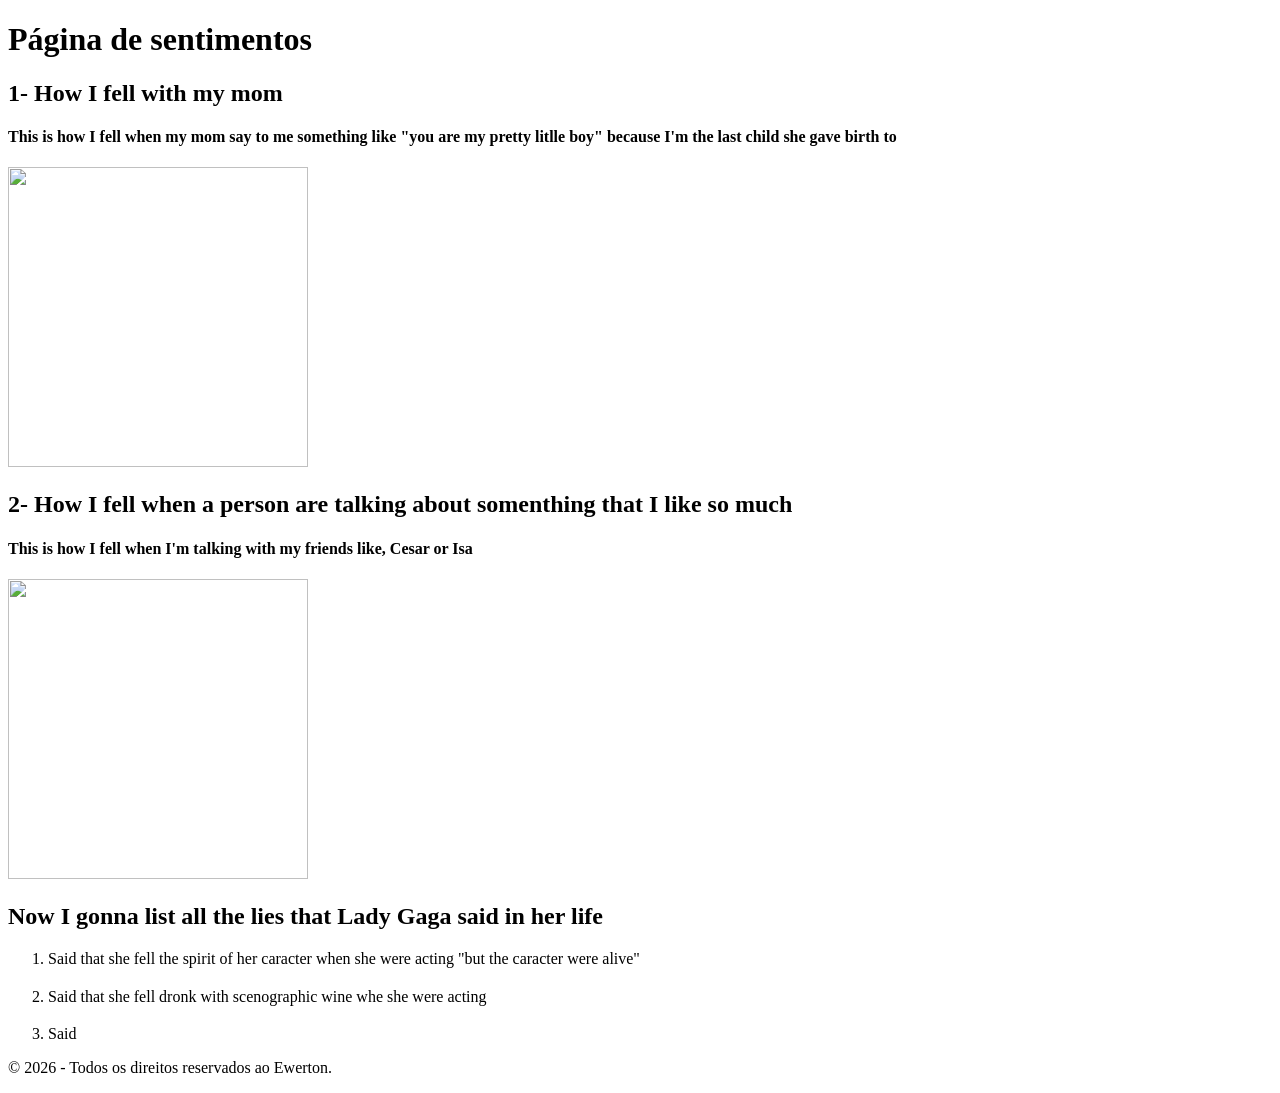
==== index.html @ 4996fc56 "Add files via upload" ====
<!DOCTYPE html>
<html lang="en">
<head>
    <meta charset="UTF-8">
    <meta name="viewport" content="width=<device-width>, initial-scale=1.0">
    <title>Pagina programação web 1</title>
</head>
<body>
    <header>
       <h1>Página de sentimentos</h1> 
    </header>
    <main>
        <aside>
            <h2>1- How I fell with my mom </h2> 
            <h4>This is how I fell when my mom say to me something like "you are my pretty litlle boy" because I'm the last child she gave birth to</h4> 
        </aside>
        <img src="img/cachorrochupetao.jpg" width="300" height="300" >
        <div></div>
        <aside>
            <h2> 2- How I fell when a person are talking about somenthing that I like so much</h2> 
            <h4>This is how I fell when I'm talking with my friends like, Cesar or Isa </h4>
        </aside>
        <img src="img/sillycatglasses.jpg"width="300" height="300" >
        <aside>
            <h2> Now I gonna list all the lies that Lady Gaga said in her life</h2>
                <ol> 
                    <li>Said that she fell the spirit of her caracter when she were acting "but the caracter were alive"</li>
                    <h1></h1>
                    <li>Said that she fell dronk with scenographic wine whe she were acting </li>
                    <h1></h1>
                    <li>Said </li>
                    </ol>
        </aside>
    </main>
    <footer>
<p>&copy 2026 - Todos os direitos reservados ao Ewerton.</p>
</footer>
</body>
</html>
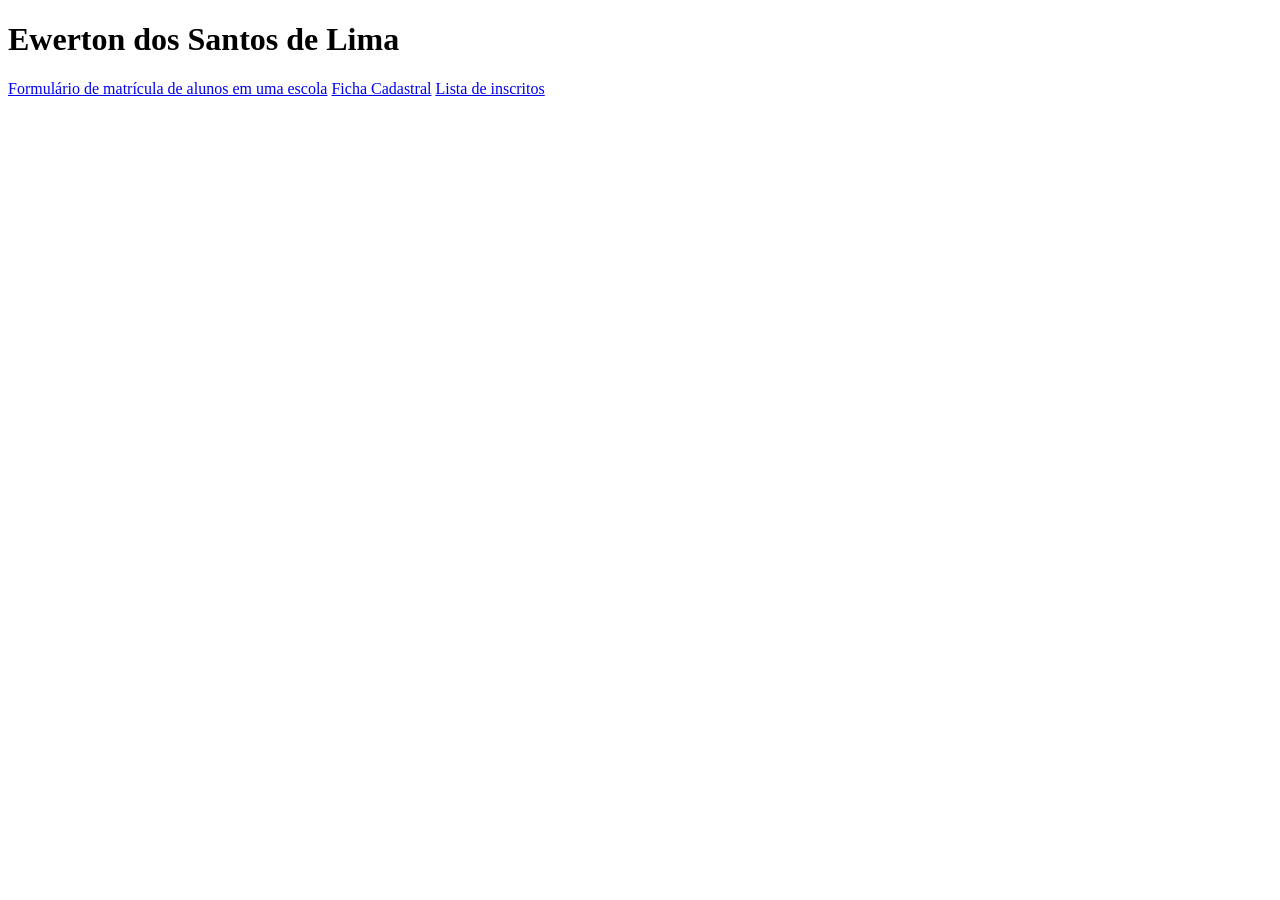
==== commit f05f2620: "Add files via upload Exercicios propostos" ====
--- a/index.html
+++ b/index.html
@@ -1,39 +1,19 @@
-<!DOCTYPE html>
-<html lang="en">
-<head>
-    <meta charset="UTF-8">
-    <meta name="viewport" content="width=<device-width>, initial-scale=1.0">
-    <title>Pagina programação web 1</title>
-</head>
-<body>
-    <header>
-       <h1>Página de sentimentos</h1> 
-    </header>
-    <main>
-        <aside>
-            <h2>1- How I fell with my mom </h2> 
-            <h4>This is how I fell when my mom say to me something like "you are my pretty litlle boy" because I'm the last child she gave birth to</h4> 
-        </aside>
-        <img src="img/cachorrochupetao.jpg" width="300" height="300" >
-        <div></div>
-        <aside>
-            <h2> 2- How I fell when a person are talking about somenthing that I like so much</h2> 
-            <h4>This is how I fell when I'm talking with my friends like, Cesar or Isa </h4>
-        </aside>
-        <img src="img/sillycatglasses.jpg"width="300" height="300" >
-        <aside>
-            <h2> Now I gonna list all the lies that Lady Gaga said in her life</h2>
-                <ol> 
-                    <li>Said that she fell the spirit of her caracter when she were acting "but the caracter were alive"</li>
-                    <h1></h1>
-                    <li>Said that she fell dronk with scenographic wine whe she were acting </li>
-                    <h1></h1>
-                    <li>Said </li>
-                    </ol>
-        </aside>
-    </main>
-    <footer>
-<p>&copy 2026 - Todos os direitos reservados ao Ewerton.</p>
-</footer>
-</body>
-</html>
+<!doctype html>
+<html>
+  <head>
+    <meta charset="utf-8" />
+    <meta name="viewport" content="width=device-width" />
+    <link href="Styles/Principal.css" rel="stylesheet" type="text/css" />
+  </head>
+
+  <body>
+    <h1>Ewerton dos Santos de Lima</h1>
+    <div>
+      <a href="matricula.html" class="button-1">
+        Formulário de matrícula de alunos em uma escola</a
+      >
+      <a href="fichacadastral.html" class="button-2">Ficha Cadastral</a>
+      <a href="listadeinscritos.html" class="button-3">Lista de inscritos</a>
+    </div>
+  </body>
+</html> 
